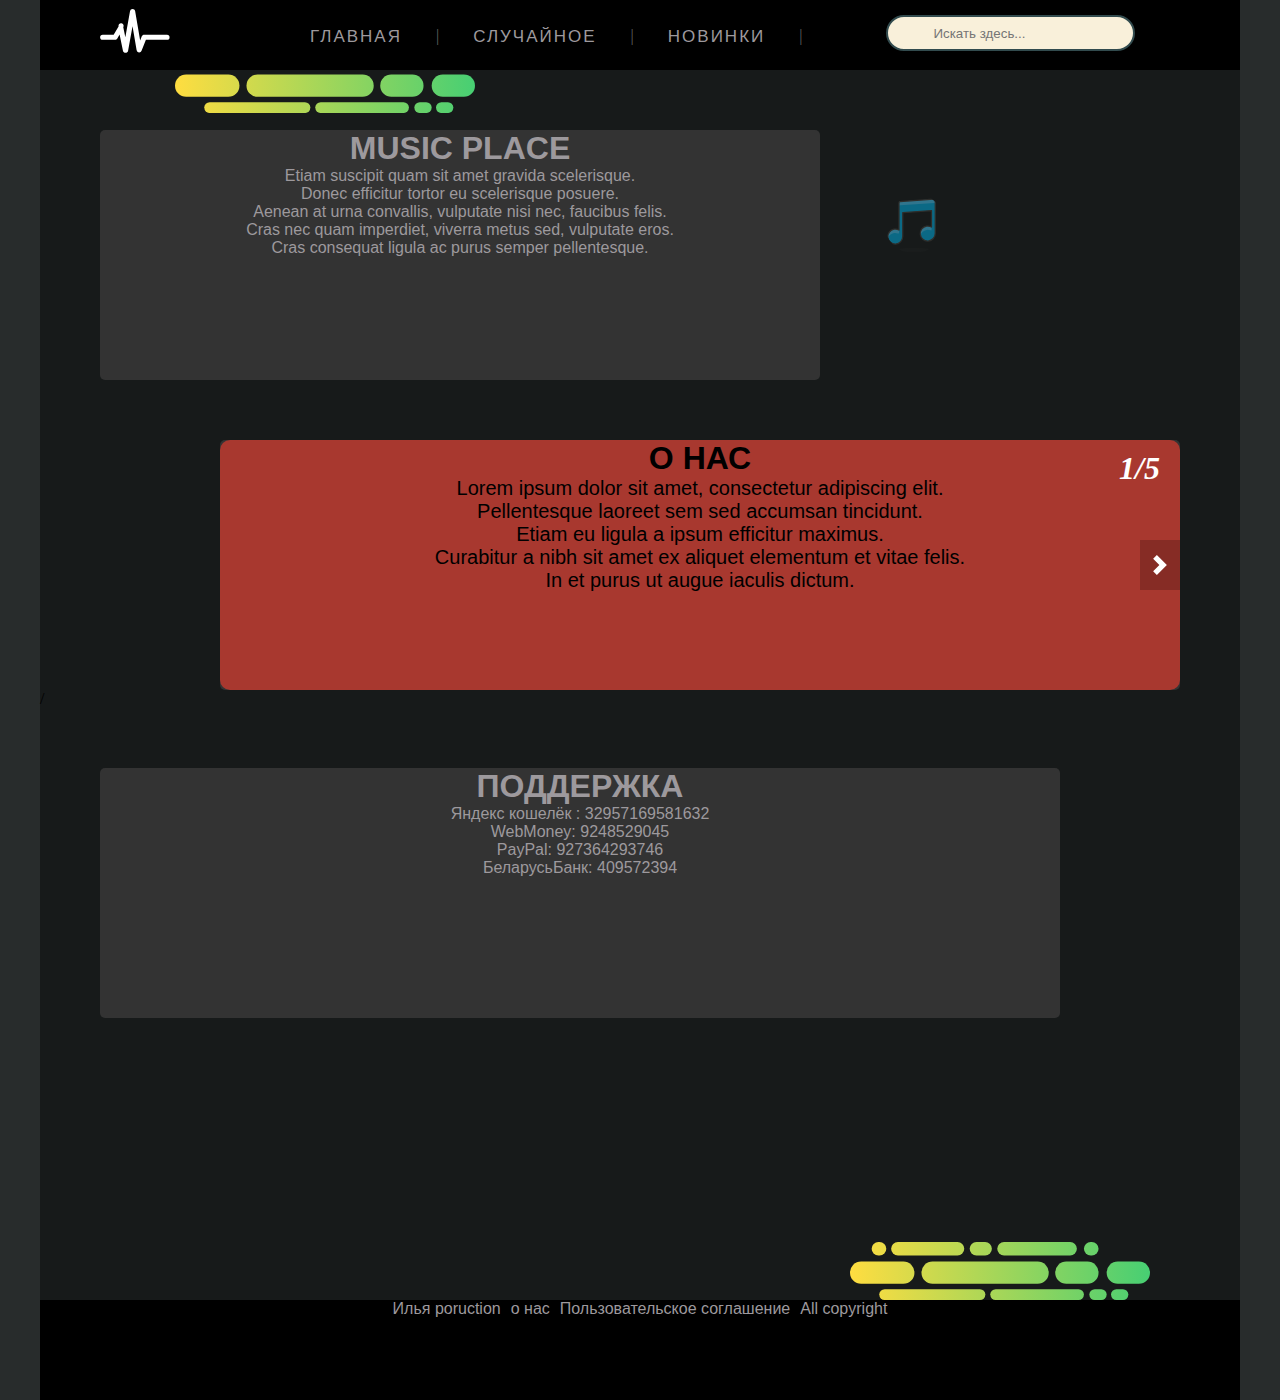
==== index.html @ 1c84a073 "Add files via upload" ====
<!DOCTYPE html>
<html lang="en">
<head>
    <meta charset="UTF-8">
    <meta http-equiv="X-UA-Compatible" content="IE=edge">
    <meta name="viewport" content="width=device-width, initial-scale=1.0">
    <title>muzik-glavnaja</title>
    <meta name="viewport" content="width=device-width, initial-scale=1.0">
    <link rel="stylesheet" href="css/css-skelet.css">
    <link rel="stylesheet" href="css/cssglavnaja.css">
    <link rel="stylesheet" href="chief-slider-with-prefixes.min.css">
    <script defer src="chief-slider.min.js"></script>
    <script>
        document.addEventListener('DOMContentLoaded', function () {
          const slider = new ChiefSlider('.slider', {
            loop: false
          });
        });
      </script>
</head>
<body>
    <div class="wrapper">
            <header class="header">     
                <div class="container">
                    <div class="top-item-logo">
                        <div class="top-logo"><img src="icons/icon-pulse.svg" alt=""></div>
                    </div>

                    <div class="Dropdown-menu">
                        <input id="menu__toggle" type="checkbox">
                        <label class="menu__btn" for="menu__toggle">
                          <span></span>
                        </label>
                            <ul class="menu__box menu-main">
                            <li><a class="menu__item" href="muzik-glavnaja.html">Главная</a></li>
                            <li><a class="menu__item" href="muzik-track.html">Случайное</a></li>
                            <li><a class="menu__item" href="muzik.html">Новинки</a></li>
                            <li>
                                <div class="top-search">
                                    <form><input type="text" placeholder="Искать здесь..."></form>
                                </div>
                            </li>
                        </ul>
                    </div>
                </div>
            </header>
            <main class="main">
                <div class="container">

                    <div class="inf">
                        <div class="inf-block">
                        <div class="info">
                            <h1><a>MUSIC  PLACE</a></h1>
                          <a>
                            Etiam suscipit quam sit amet gravida scelerisque.<br>
                            Donec efficitur tortor eu scelerisque posuere.<br>
                            Aenean at urna convallis, vulputate nisi nec, faucibus felis.<br>
                            Cras nec quam imperdiet, viverra metus sed, vulputate eros.<br>
                            Cras consequat ligula ac purus semper pellentesque.<br>
                          </a>
                        </div>
                        <div class="pulse">
                        </div>
                    </div>
                        <div class="info2">
                            <div class="slider">
                                <div class="slider__container">
                                  <div class="slider__wrapper">
                                    <div class="slider__items">
                                      <div class="slider__item">
                                        <h1>О НАС</h1>
                                      <a>
                                        Lorem ipsum dolor sit amet, consectetur adipiscing elit.<br>
                                        Pellentesque laoreet sem sed accumsan tincidunt.<br>
                                        Etiam eu ligula a ipsum efficitur maximus.<br>
                                        Curabitur a nibh sit amet ex aliquet elementum et vitae felis.<br>
                                        In et purus ut augue iaculis dictum.<br>
                                      </a>
                                      </div>
                                      <div class="slider__item">
                                        <h1>НАШИ ЦЕЛИ</h1>
                                      <a>
                                        In non odio eget turpis pharetra finibus.<br>
                                        Nulla euismod dolor vel nisi dictum rhoncus.<br>
                                        Duis auctor ipsum a mattis lacinia.<br>
                                        Quisque condimentum lorem quis dapibus tempor.<br>
                                      </a>
                                      </div>
                                      <div class="slider__item">
                                        <h1>ВОЗМОЖНОСТИ</h1>
                                      <a>
                                        Nam porttitor erat eget ullamcorper euismod.<br>
                                        Quisque ultricies lectus tempus, eleifend ipsum placerat, facilisis quam.<br>
                                        Cras vehicula erat ac enim mattis finibus.<br>
                                        Nunc porttitor nulla convallis mattis blandit.<br>
                                      </a>
                                      </div>
                                      <div class="slider__item">
                                        <h1>ПОДДЕРЖКА</h1>
                                      <a>
                                        Fusce porta elit nec arcu commodo dapibus.<br>
                                        Etiam mattis ipsum sed nulla egestas dapibus.<br>
                                        Phasellus convallis mi non diam pellentesque, convallis congue urna viverra.<br>
                                        Fusce aliquam turpis at condimentum viverra.<br>
                                      </a>
                                      </div>
                                      <div class="slider__item">
                                        <h1>АВТОРЫ</h1>
                                      <a>
                                        Илья<br>
                                        Песецкий<br>
                                        Андреевич<br>
                                      </a>
                                      </div>
                                    </div>
                                  </div>
                                </div>
                                <a href="#" class="slider__control" data-slide="prev"></a>
                                <a href="#" class="slider__control" data-slide="next"></a>
                              </div>
                        </div>
                    </div>/
                        <div class="info3">
                            <h1><a>ПОДДЕРЖКА</a></h1>
                            <a>
                            Яндекс кошелёк : 32957169581632<br>
                            WebMoney: 9248529045<br>
                            PayPal: 927364293746<br>
                            БеларусьБанк: 409572394<br></a>
                        </div>
              
                </div>
              </main>

            <div class="container">
                <div id="okno">
                    <audio src="music/oxy-gorod-pod.mp3" type="audio/mpeg" controls="controls" ></audio><br>
                    <a href="#" class="close">X</a>
                  </div>
            </div>

        <footer class="footer">
            <div class="container">
                <a>Илья poruction</a>
                <a href="inff.xml">о нас</a>
                <a>Пользовательское соглашение</a>
                <a>All copyright</a>
            </div>
        </footer>

    </div>
</body>
</html>
---- css/css-skelet.css ----
@charset "UTF-8";
* {
  padding: 0;
  margin: 0;
  border: 0; }

html {
  min-height: 1400px; }

h1, h2, h3, h4, h5, h6 {
  font-family: 'Ubuntu Condensed', sans-serif; }

body {
  background-color: #282c2c;
  height: 100%;
  min-height: 1400px; }

ul, li {
  list-style: none;
  list-style-type: none; }

a {
  font-family: 'Ubuntu Condensed', sans-serif;
  color: #9d999d;
  text-decoration: none; }

.wrapper {
  height: 100%;
  display: flex;
  flex-direction: column;
  margin: auto;
  max-width: 1920px; }

.container {
  display: flex;
  flex-direction: row;
  width: 100%;
  max-width: 1200px;
  margin: 0 auto; }

.header .container {
  background-color: #000000; }

.main .container {
  display: flex;
  background: url(/icons/lines-3.svg) 15% -15px no-repeat, url(/icons/lines-3.svg) 90% 100% no-repeat, #171a1a;
  background-size: 300px, 300px, cover;
  /* Меняем масштаб */
  padding: 0 0 100px 0; }

.main {
  height: 100%;
  display: flex;
  justify-content: space-around;
  background: url(/icons/lines-1.svg) 80% -100px no-repeat, url(/icons/lines-2.svg) 30% 100% no-repeat;
  background-size: 800px, 1000px, cover;
  /* Меняем масштаб */ }

.footer {
  display: flex;
  max-width: 100%; }

.footer .container {
  box-sizing: border-box;
  margin: 0 auto;
  max-width: 1200px;
  width: 100%;
  justify-content: center;
  height: 100px;
  flex-direction: row;
  background-color: #000000; }

.footer a {
  padding: 0 5px 0 5px; }

.header {
  display: flex;
  justify-content: center;
  min-width: 100%;
  height: 70px; }

.top-item-logo {
  margin: 0 0 0 5%;
  min-width: 15%; }

.top-logo {
  display: flex;
  max-height: 70px;
  max-width: 100px;
  width: 100px;
  height: 70px; }

.top-nav {
  display: flex; }

.top-search:after {
  content: "";
  clear: both;
  display: table; }

.top-search form {
  width: auto;
  float: right;
  margin-right: 30px; }

.top-search input {
  width: 200px;
  height: 32px;
  margin: 0 0 -10px 80px;
  padding-left: 45px;
  border-radius: 42px;
  border: 2px solid #324b4e;
  background: #F9F0DA;
  outline: none;
  position: relative;
  transition: .3s linear; }

.top-search input:focus {
  width: 290px;
  padding-left: 5px;
  margin: 0 0 -10px 60px; }

.top-search button {
  width: 42px;
  height: 42px;
  background: none;
  border: none;
  position: absolute;
  top: -2px;
  right: 0; }

.top-search button:before {
  content: "\f002";
  font-family: FontAwesome;
  color: #324b4e; }

.left-side {
  display: flex;
  flex-direction: row;
  justify-content: center;
  min-width: 70%; }

.left-side-name {
  padding: 40px 0 40px 0; }

#okno {
  width: 100%;
  max-width: 1200px;
  height: 8%;
  text-align: center;
  padding-top: 10px;
  border-top: 3px solid black;
  background-color: #022020;
  color: #07cc00;
  display: none;
  position: fixed;
  bottom: 0; }

#okno:target {
  display: block; }

.close {
  display: block;
  float: right;
  border: 3px solid #028161;
  border-radius: 100px;
  color: #008f4c;
  text-decoration: none;
  background: #f2f2f2;
  font-size: 14pt;
  cursor: pointer;
  padding: 15px;
  margin: -60px 50px 0 0; }

.close:hover {
  background: #e6e6ff; }

audio {
  display: inline-block;
  max-width: 1000px;
  width: 80%; }

.right-side-name {
  display: flex;
  margin: 40px 0 40px 0; }

.list-item {
  display: flex;
  background-color: azure;
  width: 300px;
  height: 150px;
  border: 2px solid black;
  border-radius: 10px;
  margin: 0px 0 20px 0; }

.list-item img {
  opacity: 50%;
  height: 100%;
  width: 100%;
  border-radius: 10px; }

.menu-main {
  list-style: none;
  padding: 15px 0 5px; }

.menu-main li {
  display: inline-block; }

.menu-main li:after {
  content: "|";
  color: #606060;
  vertical-align: top; }

.menu-main li:last-child:after {
  content: none; }

.menu-main a {
  text-decoration: none;
  font-family: 'Ubuntu Condensed', sans-serif;
  letter-spacing: 2px;
  position: relative;
  padding-bottom: 20px;
  margin: 0 34px 0 30px;
  font-size: 17px;
  text-transform: uppercase;
  transition: color .2s; }

.menu-main a, .menu-main a:visited {
  color: #9d999d; }

.menu-main a.current, .menu-main a:hover {
  color: #feb386; }

.menu-main a:before,
.menu-main a:after {
  content: "";
  position: absolute;
  height: 4px;
  top: auto;
  right: 50%;
  bottom: -5px;
  left: 50%;
  background: #feb386;
  transition: .8s; }

.menu-main a:hover:before, .menu-main .current:before {
  left: 0; }

.menu-main a:hover:after, .menu-main .current:after {
  right: 0; }

@media (max-width: 1100px) {
  audio {
    margin: 0 0 0 -20%; }

  .top-search input {
    width: 200px;
    height: 32px;
    margin: 0 0 0px 0;
    border-radius: 42px;
    border: 2px solid #324b4e;
    background: #F9F0DA;
    outline: none;
    position: relative;
    transition: .3s linear; }

  .top-search input:focus {
    margin: 0 0 0 0;
    width: 240px;
    padding-left: 5px; }

  .menu-main {
    display: none;
    min-width: none; }

  .top-item-nav {
    display: none; }

  .Dropdown-menu {
    position: absolute;
    right: 0;
    width: 70px;
    height: 70px;
    background-color: #007575; }

  .main .container {
    display: flex;
    flex-direction: column; }

  .wrapper {
    height: 100%; }

  .right-side {
    display: flex;
    flex-wrap: wrap;
    justify-content: center; }

  .right-side-name {
    align-content: center; }

  .right-list {
    display: flex;
    max-width: 100%;
    flex-direction: row;
    flex-wrap: wrap;
    align-content: flex-end;
    justify-content: center; }

  .list-item {
    display: inline-block;
    max-width: 30%;
    max-height: 40%; }

  .close {
    margin: -60px 5% 0 0; } }
@media (max-width: 800px) {
  .left-list {
    max-width: 90%;
    margin: auto; }

  .music-track {
    max-width: 100%;
    padding: auto;
    margin: auto; } }
/*выпадающее меню*/
#menu__toggle {
  display: none; }

@media (max-width: 1100px) {
  /* стилизуем кнопку */
  .menu__btn {
    display: flex;
    /* используем flex для центрирования содержимого */
    align-items: center;
    /* центрируем содержимое кнопки */
    position: absolute;
    top: 20px;
    right: 20px;
    width: 26px;
    height: 26px;
    cursor: pointer;
    z-index: 11; }

  /* добавляем "гамбургер" */
  .menu__btn > span,
  .menu__btn > span::before,
  .menu__btn > span::after {
    display: block;
    position: absolute;
    width: 100%;
    height: 2px;
    background-color: #000000; }

  .menu__btn > span::before {
    content: '';
    top: -8px; }

  .menu__btn > span::after {
    content: '';
    top: 8px; }

  /* контейнер меню */
  .menu__box {
    display: block;
    position: fixed;
    visibility: hidden;
    top: 0;
    right: 0;
    width: 250px;
    height: 1830px;
    margin: 0;
    padding: 80px 0;
    list-style: none;
    text-align: center;
    background-color: #007575;
    box-shadow: 1px 0px 6px rgba(0, 0, 0, 0.2);
    z-index: 10; }

  /* элементы меню */
  .menu__item {
    display: block;
    padding: 12px 24px;
    color: #333;
    font-family: 'Roboto', sans-serif;
    font-size: 20px;
    font-weight: 60px;
    text-decoration: none; }

  #menu__toggle:checked ~ .menu__btn {
    position: fixed; }

  #menu__toggle:checked ~ .menu__btn > span {
    transform: rotate(45deg); }

  #menu__toggle:checked ~ .menu__btn > span::before {
    top: 0;
    transform: rotate(0); }

  #menu__toggle:checked ~ .menu__btn > span::after {
    top: 0;
    transform: rotate(90deg); }

  #menu__toggle:checked ~ .menu__box {
    visibility: visible;
    right: 0; }

  .menu__btn > span,
  .menu__btn > span::before,
  .menu__btn > span::after {
    transition-duration: 0.3s; }

  .menu__box {
    transition-duration: 0.0s; }

  .menu__item {
    transition-duration: 0.3s; } }

/*# sourceMappingURL=css-skelet.css.map */
---- css/cssglavnaja.css ----
.slider__container {
  padding-left: 0;
  padding-right: 0;
  border-radius: 10px;
  z-index: 0; }

.slider__items {
  counter-reset: slide;
  z-index: 0; }

.slider__item {
  text-align: center;
  -webkit-box-flex: 0;
  -ms-flex: 0 0 100%;
  flex: 0 0 100%;
  max-width: 100%;
  counter-increment: slide;
  height: 250px;
  position: relative;
  z-index: 0; }
  .slider__item a {
    color: black;
    font-size: 20px; }

.slider__item::before {
  content: counter(slide) "/5";
  position: absolute;
  top: 10px;
  right: 20px;
  color: #fff;
  font-style: italic;
  font-size: 32px;
  font-weight: bold;
  display: block;
  z-index: 0; }

.slider__item:nth-child(1) {
  background-color: #a8382f; }

.slider__item:nth-child(2) {
  background-color: #652470; }

.slider__item:nth-child(3) {
  background-color: #202e7a; }

.slider__item:nth-child(4) {
  background-color: #19495f; }

.slider__item:nth-child(5) {
  background-color: #1b631d; }

html {
  height: 100%; }

.info {
  text-align: center;
  display: inline-block;
  margin: 0 0 0 0;
  margin: 5% 0 0 5%;
  background: #333;
  width: 60%;
  height: 250px;
  border-radius: 5px; }

.info2 {
  text-align: center;
  margin: 0 0 0 0;
  margin: 5% 0 0 15%;
  background: #333;
  width: 80%;
  height: 250px;
  border-radius: 5px; }

.info3 {
  text-align: center;
  margin: 5%;
  background: #333;
  width: 80%;
  height: 250px;
  border-radius: 5px; }

.main .container {
  flex-direction: column; }

.pulse {
  display: inline-block;
  position: relative;
  text-align: center;
  padding: 20px;
  border-radius: 50%;
  background: url(/icons/nota.svg);
  width: 20px;
  height: 20px;
  margin: 0 0% 0 5%;
  opacity: 50%; }

.pulse::before {
  content: '';
  position: absolute;
  border: 2px solid #3D64FF;
  left: -20px;
  opacity: 0;
  right: -20px;
  top: -20px;
  bottom: -20px;
  border-radius: 50%;
  animation: pulse 2.5s linear infinite; }

@keyframes pulse {
  0% {
    transform: scale(0.5);
    opacity: 0; }
  50% {
    opacity: 1; }
  100% {
    transform: scale(1.2);
    opacity: 0; } }
.pulse::after,
.pulse::before {
  content: '';
  position: absolute;
  border: 2px solid #3D64FF;
  left: -20px;
  opacity: 0;
  right: -20px;
  top: -20px;
  bottom: -20px;
  border-radius: 50%;
  animation: pulse 2.5s linear infinite; }

.pulse::after {
  animation-delay: 1.25s; }

@keyframes pulse {
  0% {
    transform: scale(0.5);
    opacity: 0; }
  50% {
    opacity: 1; }
  100% {
    transform: scale(1.2);
    opacity: 0; } }
---- chief-slider-with-prefixes.min.css ----
.slider {
    position: relative
}

.slider__container {
    overflow: hidden
}

.slider__items {
    display: -webkit-box;
    display: -webkit-flex;
    display: -ms-flexbox;
    display: flex;
    transition: transform .5s ease
}

.slider_disable-transition {
    -webkit-transition: none;
    -o-transition: none;
    transition: none
}

.slider__item {
    -webkit-box-flex: 0;
    -ms-flex: 0 0 100%;
    flex: 0 0 100%;
    max-width: 100%;
    -webkit-user-select: none;
    -moz-user-select: none;
    -ms-user-select: none;
    user-select: none
}

.slider__control {
    position: absolute;
    top: 50%;
    display: -webkit-box;
    display: -ms-flexbox;
    display: flex;
    -webkit-box-align: center;
    -ms-flex-align: center;
    align-items: center;
    -webkit-box-pack: center;
    -ms-flex-pack: center;
    justify-content: center;
    width: 40px;
    color: #fff;
    text-align: center;
    height: 50px;
    -webkit-transform: translateY(-50%);
    -ms-transform: translateY(-50%);
    transform: translateY(-50%);
    background: rgba(0,0,0,.2)
}

.slider__control_hide {
    display: none
}

.slider__control[data-slide=prev] {
    left: 0
}

.slider__control[data-slide=next] {
    right: 0
}

.slider__control:focus,.slider__control:hover {
    color: #fff;
    text-decoration: none;
    outline: 0;
    background: rgba(0,0,0,.3)
}

.slider__control::before {
    content: '';
    display: inline-block;
    width: 20px;
    height: 20px;
    background: transparent no-repeat center center;
    background-size: 100% 100%
}

.slider__control[data-slide=prev]::before {
    background-image: url("data:image/svg+xml;charset=utf8,%3Csvg xmlns='http://www.w3.org/2000/svg' fill='%23fff' viewBox='0 0 8 8'%3E%3Cpath d='M5.25 0l-4 4 4 4 1.5-1.5-2.5-2.5 2.5-2.5-1.5-1.5z'/%3E%3C/svg%3E")
}

.slider__control[data-slide=next]::before {
    background-image: url("data:image/svg+xml;charset=utf8,%3Csvg xmlns='http://www.w3.org/2000/svg' fill='%23fff' viewBox='0 0 8 8'%3E%3Cpath d='M2.75 0l-1.5 1.5 2.5 2.5-2.5 2.5 1.5 1.5 4-4-4-4z'/%3E%3C/svg%3E")
}

.slider__indicators {
    position: absolute;
    right: 0;
    bottom: 0;
    left: 0;
    z-index: 15;
    display: -webkit-box;
    display: -ms-flexbox;
    display: flex;
    -webkit-box-pack: center;
    -ms-flex-pack: center;
    justify-content: center;
    padding-left: 0;
    margin-right: 15%;
    margin-left: 15%;
    list-style: none;
    margin-top: 0;
    margin-bottom: 0
}

.slider__indicators li {
    -webkit-box-sizing: content-box;
    box-sizing: content-box;
    -webkit-box-flex: 0;
    -ms-flex: 0 1 auto;
    flex: 0 1 auto;
    width: 30px;
    height: 5px;
    margin-right: 3px;
    margin-left: 3px;
    text-indent: -999px;
    cursor: pointer;
    background-color: rgba(255,255,255,.5);
    background-clip: padding-box;
    border-top: 15px solid transparent;
    border-bottom: 15px solid transparent
}

.slider__indicators li.active {
    background-color: rgba(255,255,255,.9)
}
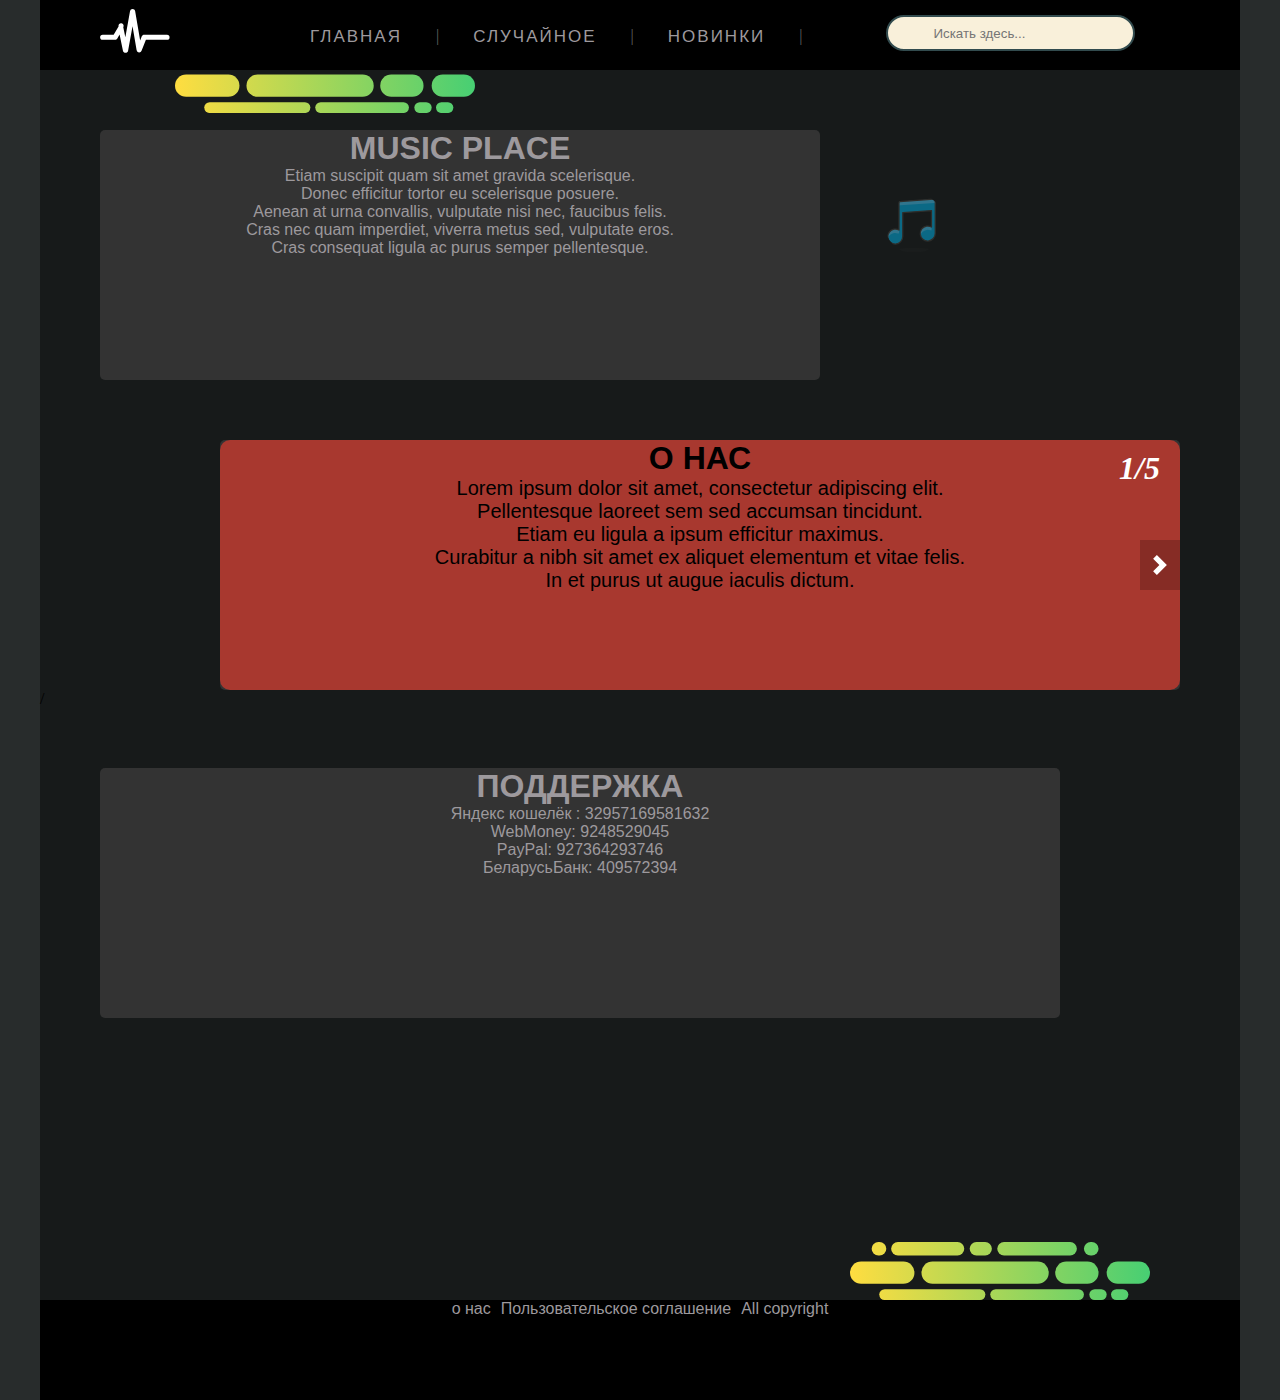
==== commit b4254ff0: "Add files via upload" ====
--- a/index.html
+++ b/index.html
@@ -16,7 +16,7 @@
             loop: false
           });
         });
-      </script>
+    </script>
 </head>
 <body>
     <div class="wrapper">
@@ -130,24 +130,14 @@
                         </div>
               
                 </div>
-              </main>
-
+            </main>
+            <footer class="footer">
             <div class="container">
-                <div id="okno">
-                    <audio src="music/oxy-gorod-pod.mp3" type="audio/mpeg" controls="controls" ></audio><br>
-                    <a href="#" class="close">X</a>
-                  </div>
-            </div>
-
-        <footer class="footer">
-            <div class="container">
-                <a>Илья poruction</a>
                 <a href="inff.xml">о нас</a>
                 <a>Пользовательское соглашение</a>
                 <a>All copyright</a>
             </div>
-        </footer>
-
+            </footer>
     </div>
 </body>
 </html>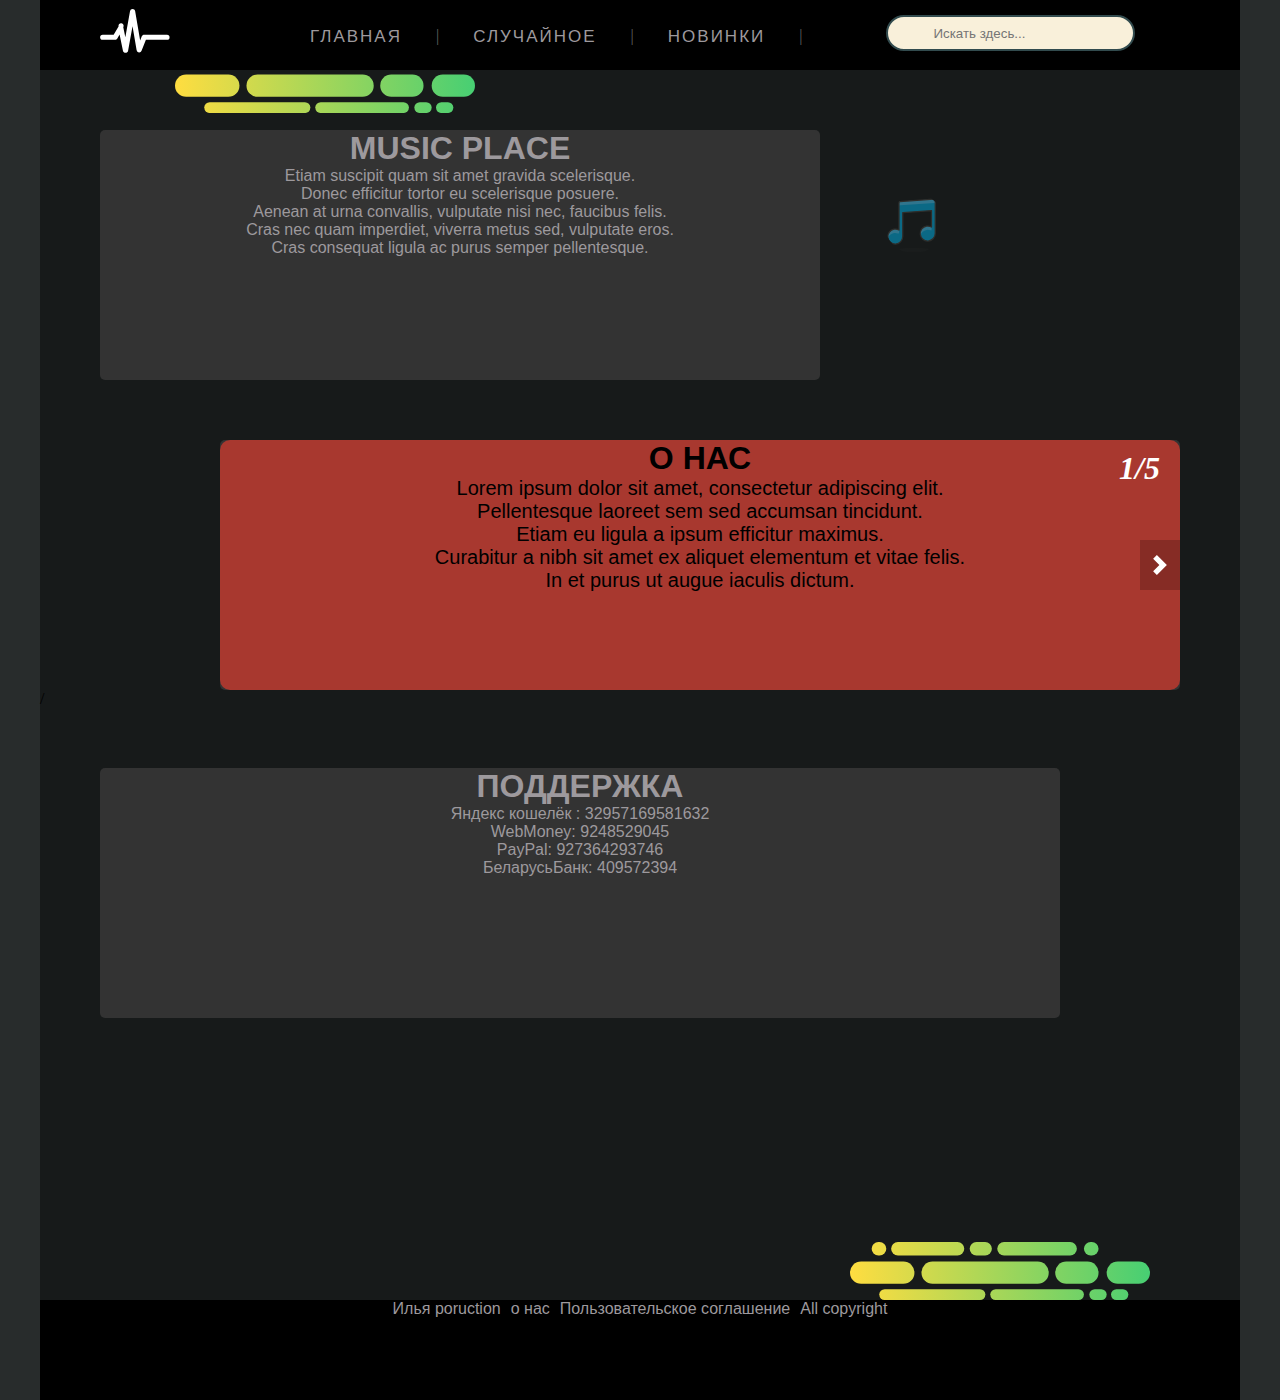
==== commit a3846dd5: "Add files via upload" ====
--- a/index.html
+++ b/index.html
@@ -16,7 +16,7 @@
             loop: false
           });
         });
-    </script>
+      </script>
 </head>
 <body>
     <div class="wrapper">
@@ -130,14 +130,24 @@
                         </div>
               
                 </div>
-            </main>
-            <footer class="footer">
+              </main>
+
             <div class="container">
+                <div id="okno">
+                    <audio src="music/oxy-gorod-pod.mp3" type="audio/mpeg" controls="controls" ></audio><br>
+                    <a href="#" class="close">X</a>
+                  </div>
+            </div>
+
+        <footer class="footer">
+            <div class="container">
+                <a>Илья poruction</a>
                 <a href="inff.xml">о нас</a>
                 <a>Пользовательское соглашение</a>
                 <a>All copyright</a>
             </div>
-            </footer>
+        </footer>
+
     </div>
 </body>
 </html>--- a/css/css-skelet.css
+++ b/css/css-skelet.css
@@ -43,7 +43,7 @@
 
 .main .container {
   display: flex;
-  background: url(/icons/lines-3.svg) 15% -15px no-repeat, url(/icons/lines-3.svg) 90% 100% no-repeat, #171a1a;
+  background: url(../icons/lines-3.svg) 15% -15px no-repeat, url(../icons/lines-3.svg) 90% 100% no-repeat, #171a1a;
   background-size: 300px, 300px, cover;
   /* Меняем масштаб */
   padding: 0 0 100px 0; }
@@ -52,7 +52,7 @@
   height: 100%;
   display: flex;
   justify-content: space-around;
-  background: url(/icons/lines-1.svg) 80% -100px no-repeat, url(/icons/lines-2.svg) 30% 100% no-repeat;
+  background: url(../icons/lines-1.svg) 80% -100px no-repeat, url(../icons/lines-2.svg) 30% 100% no-repeat;
   background-size: 800px, 1000px, cover;
   /* Меняем масштаб */ }
 
--- a/css/cssglavnaja.css
+++ b/css/cssglavnaja.css
@@ -88,7 +88,7 @@
   text-align: center;
   padding: 20px;
   border-radius: 50%;
-  background: url(/icons/nota.svg);
+  background: url( ../icons/nota.svg);
   width: 20px;
   height: 20px;
   margin: 0 0% 0 5%;
--- a/chief-slider-with-prefixes.min.css
+++ b/chief-slider-with-prefixes.min.css
@@ -1,132 +1 @@
-.slider {
-    position: relative
-}
-
-.slider__container {
-    overflow: hidden
-}
-
-.slider__items {
-    display: -webkit-box;
-    display: -webkit-flex;
-    display: -ms-flexbox;
-    display: flex;
-    transition: transform .5s ease
-}
-
-.slider_disable-transition {
-    -webkit-transition: none;
-    -o-transition: none;
-    transition: none
-}
-
-.slider__item {
-    -webkit-box-flex: 0;
-    -ms-flex: 0 0 100%;
-    flex: 0 0 100%;
-    max-width: 100%;
-    -webkit-user-select: none;
-    -moz-user-select: none;
-    -ms-user-select: none;
-    user-select: none
-}
-
-.slider__control {
-    position: absolute;
-    top: 50%;
-    display: -webkit-box;
-    display: -ms-flexbox;
-    display: flex;
-    -webkit-box-align: center;
-    -ms-flex-align: center;
-    align-items: center;
-    -webkit-box-pack: center;
-    -ms-flex-pack: center;
-    justify-content: center;
-    width: 40px;
-    color: #fff;
-    text-align: center;
-    height: 50px;
-    -webkit-transform: translateY(-50%);
-    -ms-transform: translateY(-50%);
-    transform: translateY(-50%);
-    background: rgba(0,0,0,.2)
-}
-
-.slider__control_hide {
-    display: none
-}
-
-.slider__control[data-slide=prev] {
-    left: 0
-}
-
-.slider__control[data-slide=next] {
-    right: 0
-}
-
-.slider__control:focus,.slider__control:hover {
-    color: #fff;
-    text-decoration: none;
-    outline: 0;
-    background: rgba(0,0,0,.3)
-}
-
-.slider__control::before {
-    content: '';
-    display: inline-block;
-    width: 20px;
-    height: 20px;
-    background: transparent no-repeat center center;
-    background-size: 100% 100%
-}
-
-.slider__control[data-slide=prev]::before {
-    background-image: url("data:image/svg+xml;charset=utf8,%3Csvg xmlns='http://www.w3.org/2000/svg' fill='%23fff' viewBox='0 0 8 8'%3E%3Cpath d='M5.25 0l-4 4 4 4 1.5-1.5-2.5-2.5 2.5-2.5-1.5-1.5z'/%3E%3C/svg%3E")
-}
-
-.slider__control[data-slide=next]::before {
-    background-image: url("data:image/svg+xml;charset=utf8,%3Csvg xmlns='http://www.w3.org/2000/svg' fill='%23fff' viewBox='0 0 8 8'%3E%3Cpath d='M2.75 0l-1.5 1.5 2.5 2.5-2.5 2.5 1.5 1.5 4-4-4-4z'/%3E%3C/svg%3E")
-}
-
-.slider__indicators {
-    position: absolute;
-    right: 0;
-    bottom: 0;
-    left: 0;
-    z-index: 15;
-    display: -webkit-box;
-    display: -ms-flexbox;
-    display: flex;
-    -webkit-box-pack: center;
-    -ms-flex-pack: center;
-    justify-content: center;
-    padding-left: 0;
-    margin-right: 15%;
-    margin-left: 15%;
-    list-style: none;
-    margin-top: 0;
-    margin-bottom: 0
-}
-
-.slider__indicators li {
-    -webkit-box-sizing: content-box;
-    box-sizing: content-box;
-    -webkit-box-flex: 0;
-    -ms-flex: 0 1 auto;
-    flex: 0 1 auto;
-    width: 30px;
-    height: 5px;
-    margin-right: 3px;
-    margin-left: 3px;
-    text-indent: -999px;
-    cursor: pointer;
-    background-color: rgba(255,255,255,.5);
-    background-clip: padding-box;
-    border-top: 15px solid transparent;
-    border-bottom: 15px solid transparent
-}
-
-.slider__indicators li.active {
-    background-color: rgba(255,255,255,.9)
-}+.slider{position:relative}.slider__container{overflow:hidden}.slider__items{display:-webkit-box;display:-webkit-flex;display:-ms-flexbox;display:flex;transition:transform .5s ease}.slider_disable-transition{-webkit-transition:none;-o-transition:none;transition:none}.slider__item{-webkit-box-flex:0;-ms-flex:0 0 100%;flex:0 0 100%;max-width:100%;-webkit-user-select:none;-moz-user-select:none;-ms-user-select:none;user-select:none}.slider__control{position:absolute;top:50%;display:-webkit-box;display:-ms-flexbox;display:flex;-webkit-box-align:center;-ms-flex-align:center;align-items:center;-webkit-box-pack:center;-ms-flex-pack:center;justify-content:center;width:40px;color:#fff;text-align:center;height:50px;-webkit-transform:translateY(-50%);-ms-transform:translateY(-50%);transform:translateY(-50%);background:rgba(0,0,0,.2)}.slider__control_hide{display:none}.slider__control[data-slide=prev]{left:0}.slider__control[data-slide=next]{right:0}.slider__control:focus,.slider__control:hover{color:#fff;text-decoration:none;outline:0;background:rgba(0,0,0,.3)}.slider__control::before{content:'';display:inline-block;width:20px;height:20px;background:transparent no-repeat center center;background-size:100% 100%}.slider__control[data-slide=prev]::before{background-image:url("data:image/svg+xml;charset=utf8,%3Csvg xmlns='http://www.w3.org/2000/svg' fill='%23fff' viewBox='0 0 8 8'%3E%3Cpath d='M5.25 0l-4 4 4 4 1.5-1.5-2.5-2.5 2.5-2.5-1.5-1.5z'/%3E%3C/svg%3E")}.slider__control[data-slide=next]::before{background-image:url("data:image/svg+xml;charset=utf8,%3Csvg xmlns='http://www.w3.org/2000/svg' fill='%23fff' viewBox='0 0 8 8'%3E%3Cpath d='M2.75 0l-1.5 1.5 2.5 2.5-2.5 2.5 1.5 1.5 4-4-4-4z'/%3E%3C/svg%3E")}.slider__indicators{position:absolute;right:0;bottom:0;left:0;z-index:15;display:-webkit-box;display:-ms-flexbox;display:flex;-webkit-box-pack:center;-ms-flex-pack:center;justify-content:center;padding-left:0;margin-right:15%;margin-left:15%;list-style:none;margin-top:0;margin-bottom:0}.slider__indicators li{-webkit-box-sizing:content-box;box-sizing:content-box;-webkit-box-flex:0;-ms-flex:0 1 auto;flex:0 1 auto;width:30px;height:5px;margin-right:3px;margin-left:3px;text-indent:-999px;cursor:pointer;background-color:rgba(255,255,255,.5);background-clip:padding-box;border-top:15px solid transparent;border-bottom:15px solid transparent}.slider__indicators li.active{background-color:rgba(255,255,255,.9)}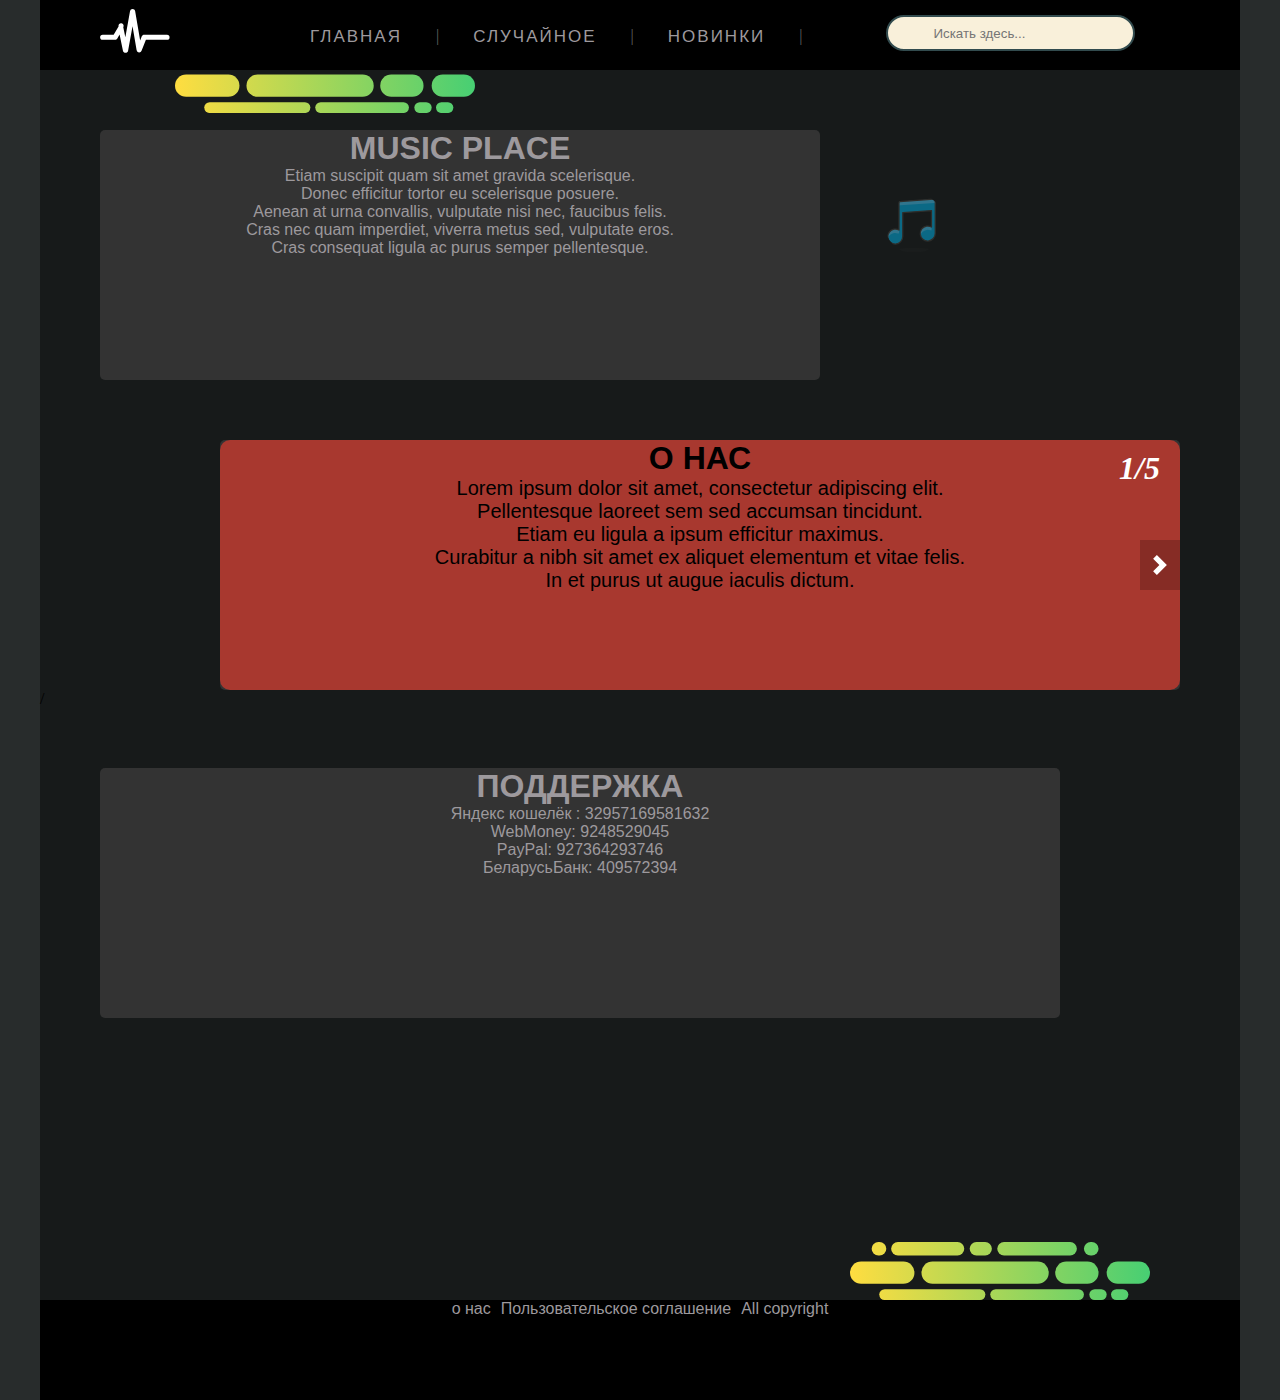
==== commit 866ada1b: "Update index.html" ====
--- a/index.html
+++ b/index.html
@@ -107,9 +107,9 @@
                                       <div class="slider__item">
                                         <h1>АВТОРЫ</h1>
                                       <a>
-                                        Илья<br>
-                                        Песецкий<br>
-                                        Андреевич<br>
+                                        Родион<br>
+                                        Верчук<br>
+                                        Харитонович<br>
                                       </a>
                                       </div>
                                     </div>
@@ -141,7 +141,6 @@
 
         <footer class="footer">
             <div class="container">
-                <a>Илья poruction</a>
                 <a href="inff.xml">о нас</a>
                 <a>Пользовательское соглашение</a>
                 <a>All copyright</a>
@@ -150,4 +149,4 @@
 
     </div>
 </body>
-</html>+</html>
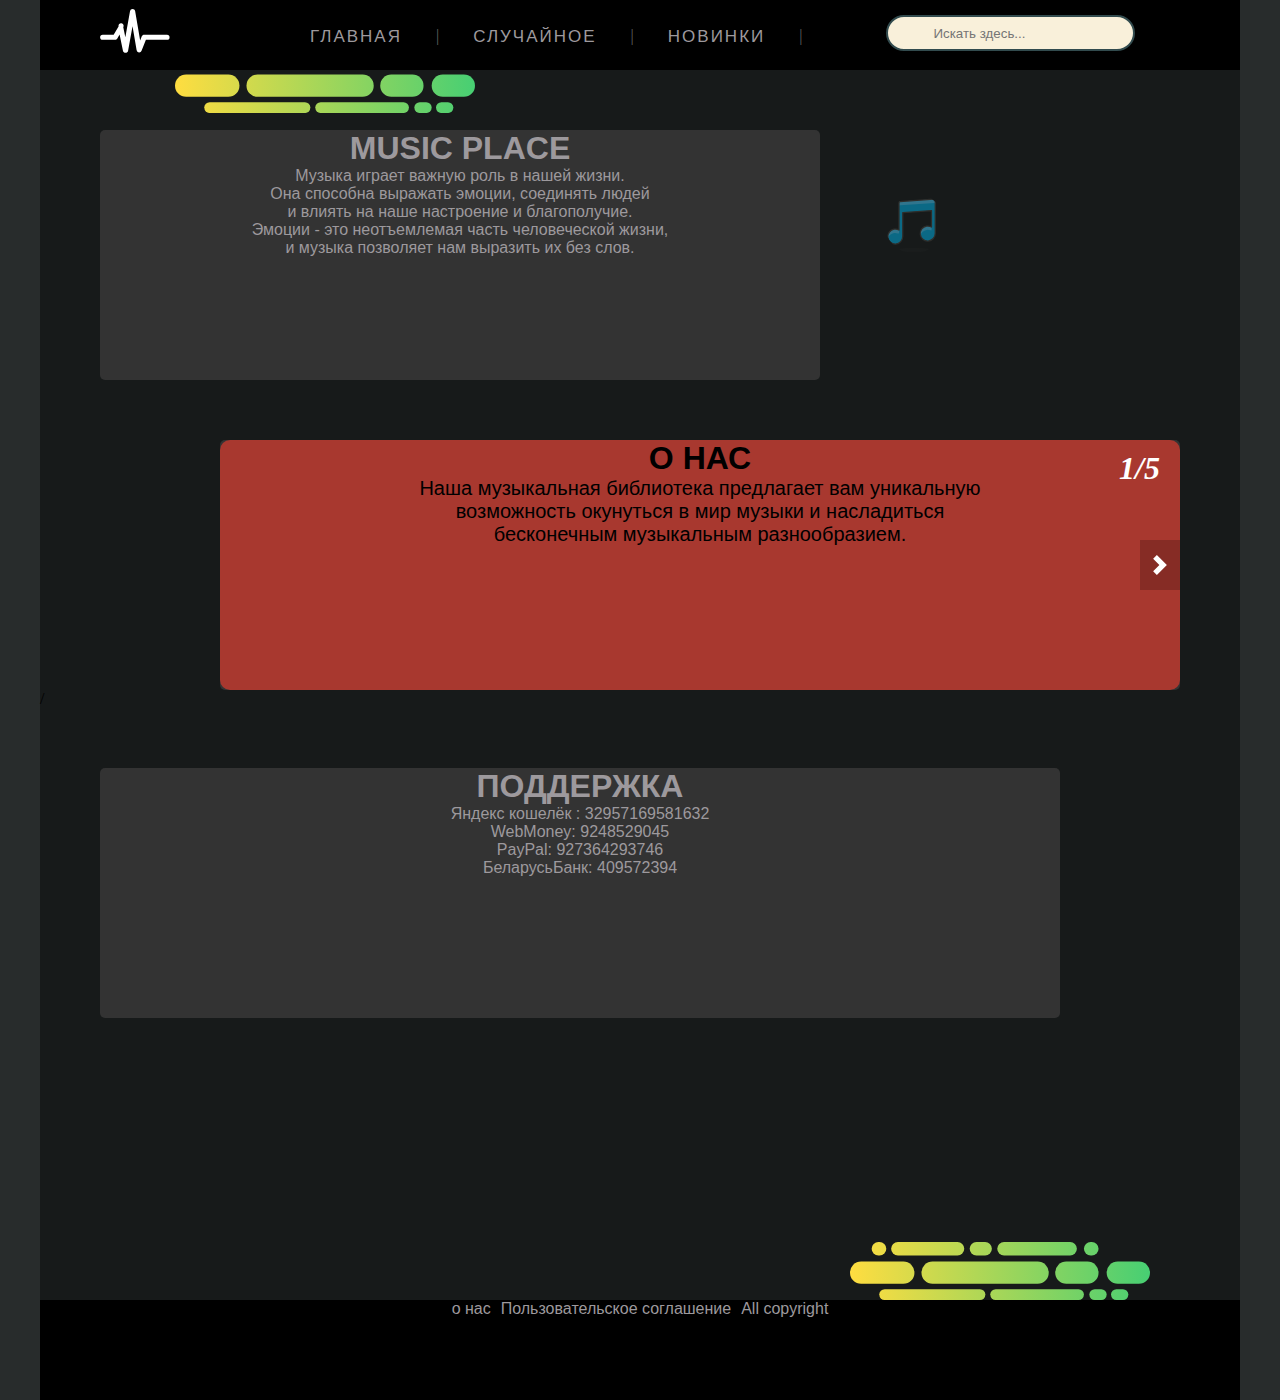
==== commit 8777153e: "Add files via upload" ====
--- a/index.html
+++ b/index.html
@@ -52,11 +52,11 @@
                         <div class="info">
                             <h1><a>MUSIC  PLACE</a></h1>
                           <a>
-                            Etiam suscipit quam sit amet gravida scelerisque.<br>
-                            Donec efficitur tortor eu scelerisque posuere.<br>
-                            Aenean at urna convallis, vulputate nisi nec, faucibus felis.<br>
-                            Cras nec quam imperdiet, viverra metus sed, vulputate eros.<br>
-                            Cras consequat ligula ac purus semper pellentesque.<br>
+                            Музыка играет важную роль в нашей жизни.<br>
+                             Она способна выражать эмоции, соединять людей<br>
+                              и влиять на наше настроение и благополучие.<br>
+                            Эмоции - это неотъемлемая часть человеческой жизни,<br>
+                             и музыка позволяет нам выразить их без слов.<br>
                           </a>
                         </div>
                         <div class="pulse">
@@ -70,38 +70,38 @@
                                       <div class="slider__item">
                                         <h1>О НАС</h1>
                                       <a>
-                                        Lorem ipsum dolor sit amet, consectetur adipiscing elit.<br>
-                                        Pellentesque laoreet sem sed accumsan tincidunt.<br>
-                                        Etiam eu ligula a ipsum efficitur maximus.<br>
-                                        Curabitur a nibh sit amet ex aliquet elementum et vitae felis.<br>
-                                        In et purus ut augue iaculis dictum.<br>
+                                        Наша музыкальная библиотека предлагает вам уникальную<br>
+                                         возможность окунуться в мир музыки и насладиться <br>
+                                         бесконечным музыкальным разнообразием. <br>
                                       </a>
                                       </div>
                                       <div class="slider__item">
                                         <h1>НАШИ ЦЕЛИ</h1>
                                       <a>
-                                        In non odio eget turpis pharetra finibus.<br>
-                                        Nulla euismod dolor vel nisi dictum rhoncus.<br>
-                                        Duis auctor ipsum a mattis lacinia.<br>
-                                        Quisque condimentum lorem quis dapibus tempor.<br>
+                                        Цель музыкальной библиотеки - предоставить пользователям<br>
+                                        доступ к широкому выбору музыки и создать удобную платформу <br>
+                                        для ее поиска, прослушивания и наслаждения. <br>
+                                        Библиотека должна быть доступна на разных устройствах.<br>
                                       </a>
                                       </div>
                                       <div class="slider__item">
                                         <h1>ВОЗМОЖНОСТИ</h1>
                                       <a>
-                                        Nam porttitor erat eget ullamcorper euismod.<br>
-                                        Quisque ultricies lectus tempus, eleifend ipsum placerat, facilisis quam.<br>
-                                        Cras vehicula erat ac enim mattis finibus.<br>
-                                        Nunc porttitor nulla convallis mattis blandit.<br>
+                                        Музыкальная библиотека предлагает <br>
+                                        прослушивание широкого выбора треков, поиск новой музыки<br>
+                                        и персонализированные рекомендации для пользователей.<br>
                                       </a>
                                       </div>
                                       <div class="slider__item">
                                         <h1>ПОДДЕРЖКА</h1>
                                       <a>
-                                        Fusce porta elit nec arcu commodo dapibus.<br>
-                                        Etiam mattis ipsum sed nulla egestas dapibus.<br>
-                                        Phasellus convallis mi non diam pellentesque, convallis congue urna viverra.<br>
-                                        Fusce aliquam turpis at condimentum viverra.<br>
+                                        Если у вас возникли вопросы о функциях нашего сайта,<br>
+                                        поиск не дает ожидаемых результатов <br>
+                                        или вам требуется помощь с созданием аккаунта,<br>
+                                        обращайтесь к нам (musLib@gmail.com). <br>
+                                        Мы готовы помочь вам в режиме реального времени <br>
+                                        и предоставить ответы на ваши вопросы.<br>
+
                                       </a>
                                       </div>
                                       <div class="slider__item">
@@ -149,4 +149,4 @@
 
     </div>
 </body>
-</html>
+</html>